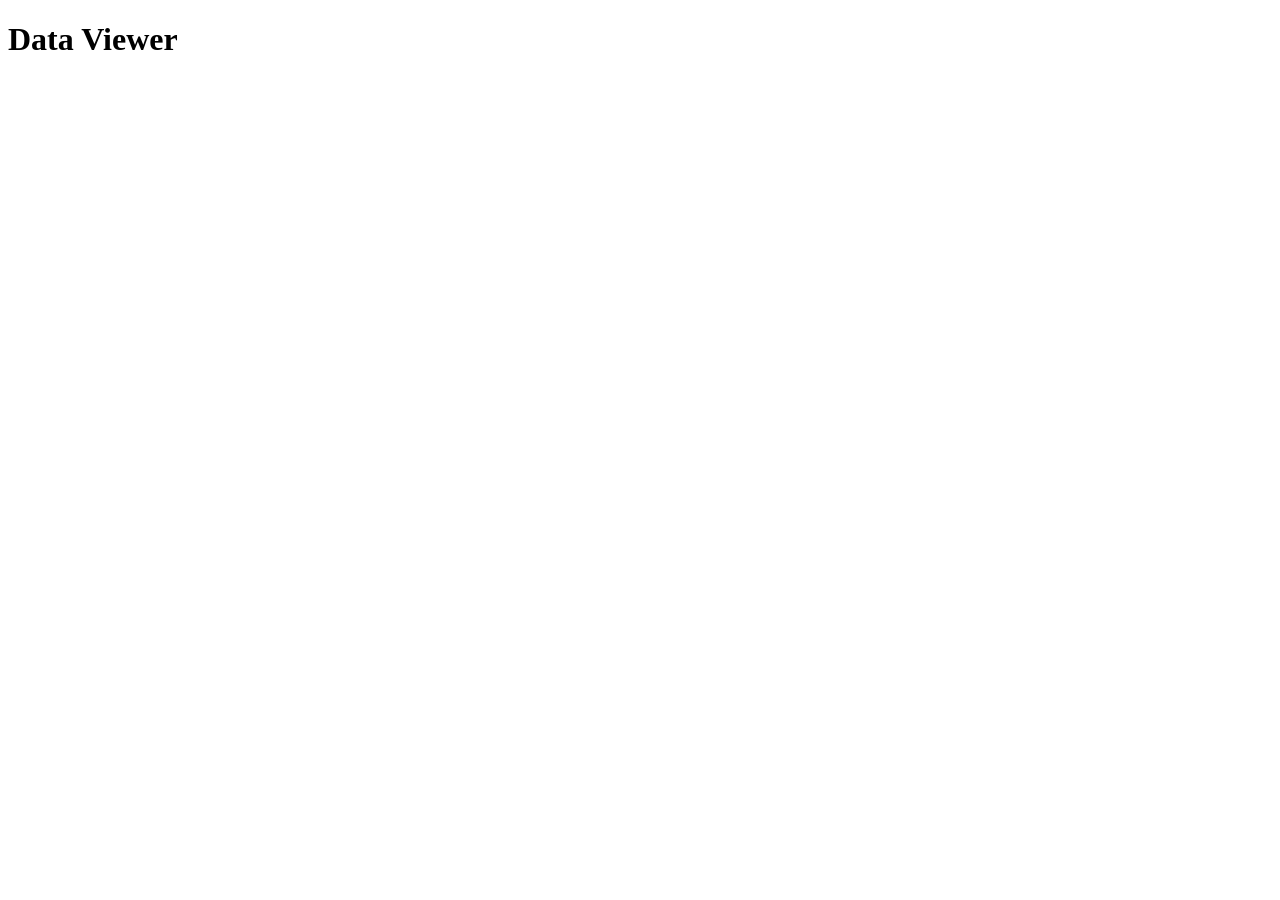
==== phase-3/server/static/index.html @ d51d152f "DB to front end working" ====
<!DOCTYPE html>
<html lang="en">
<head>
    <meta charset="UTF-8">
    <meta name="viewport" content="width=device-width, initial-scale=1.0">
    <title>Data Viewer</title>
</head>
<body>
    <h1>Data Viewer</h1>
    <db-relation style="width: 70%; margin: auto;"></db-relation>

    <script src="/static/js/db_api.js"></script>
    <script src="/static/js/components.js"></script>
    <script>
        const relation = document.querySelector("db-relation");
        relation.query = {
            "table":"unified_reservations",
            "columns":["arrival_time", "canceled", "email"],
            "constraints": [{"operator": ">", "column":"arrival_time","argument": "2016-01-01"}],
            "limit": 100,
            "offset": 0,
            "order":[{"column": "arrival_time"}]};
    </script>
</body>
</html>
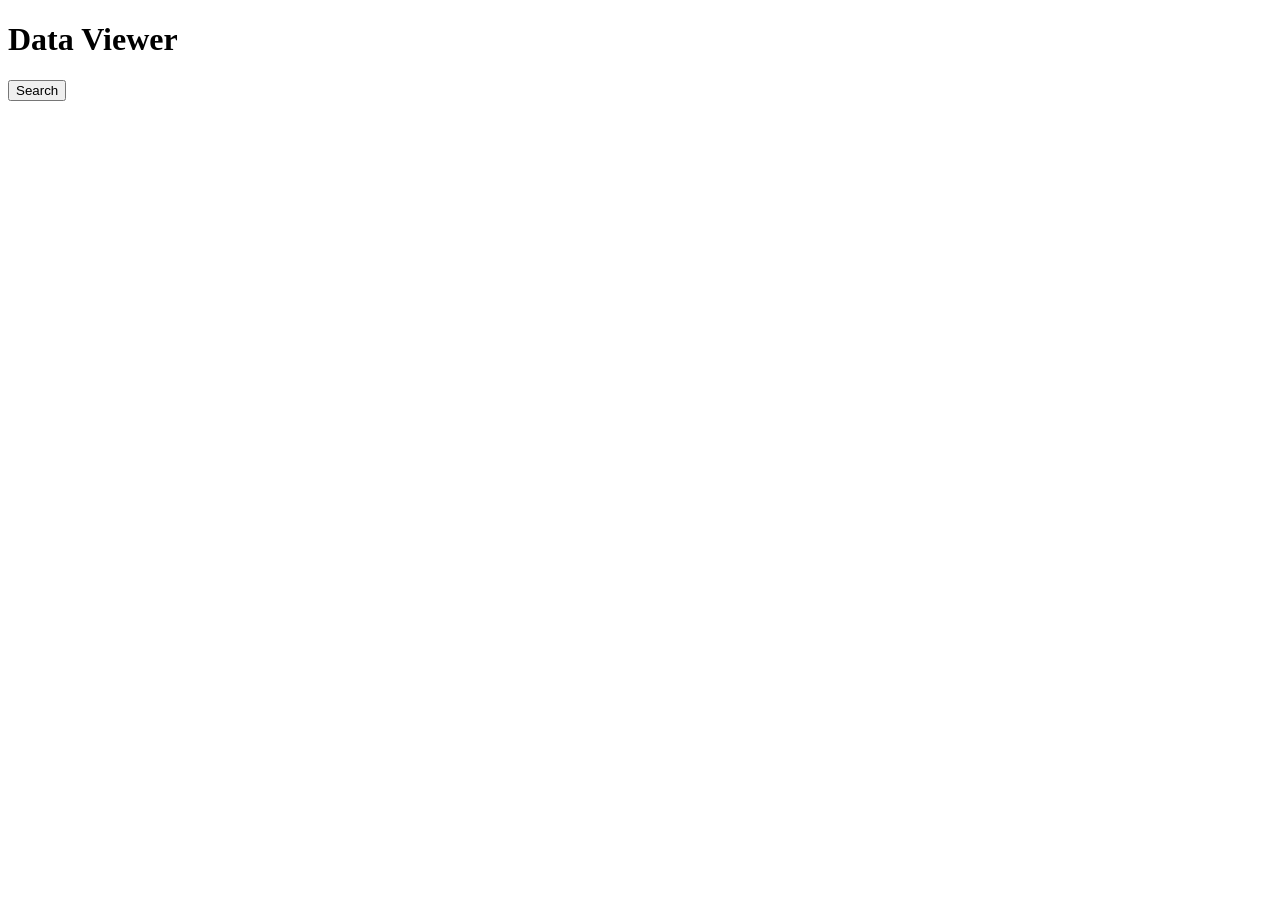
==== commit 0c65d9a7: "Working on interface" ====
--- a/phase-3/server/static/index.html
+++ b/phase-3/server/static/index.html
@@ -7,19 +7,13 @@
 </head>
 <body>
     <h1>Data Viewer</h1>
-    <db-relation style="width: 70%; margin: auto;"></db-relation>
 
-    <script src="/static/js/db_api.js"></script>
-    <script src="/static/js/components.js"></script>
-    <script>
-        const relation = document.querySelector("db-relation");
-        relation.query = {
-            "table":"unified_reservations",
-            "columns":["arrival_time", "canceled", "email"],
-            "constraints": [{"operator": ">", "column":"arrival_time","argument": "2016-01-01"}],
-            "limit": 100,
-            "offset": 0,
-            "order":[{"column": "arrival_time"}]};
-    </script>
+    <div>
+        <db-query-builder id="query-builder"></db-query-builder>
+        <button id="search">Search</button>
+    </div>
+    <db-relation style="width: 70%; margin: auto;" id="relation"></db-relation>
+
+    <script type="module" src="/static/js/app.js"></script>
 </body>
 </html>
